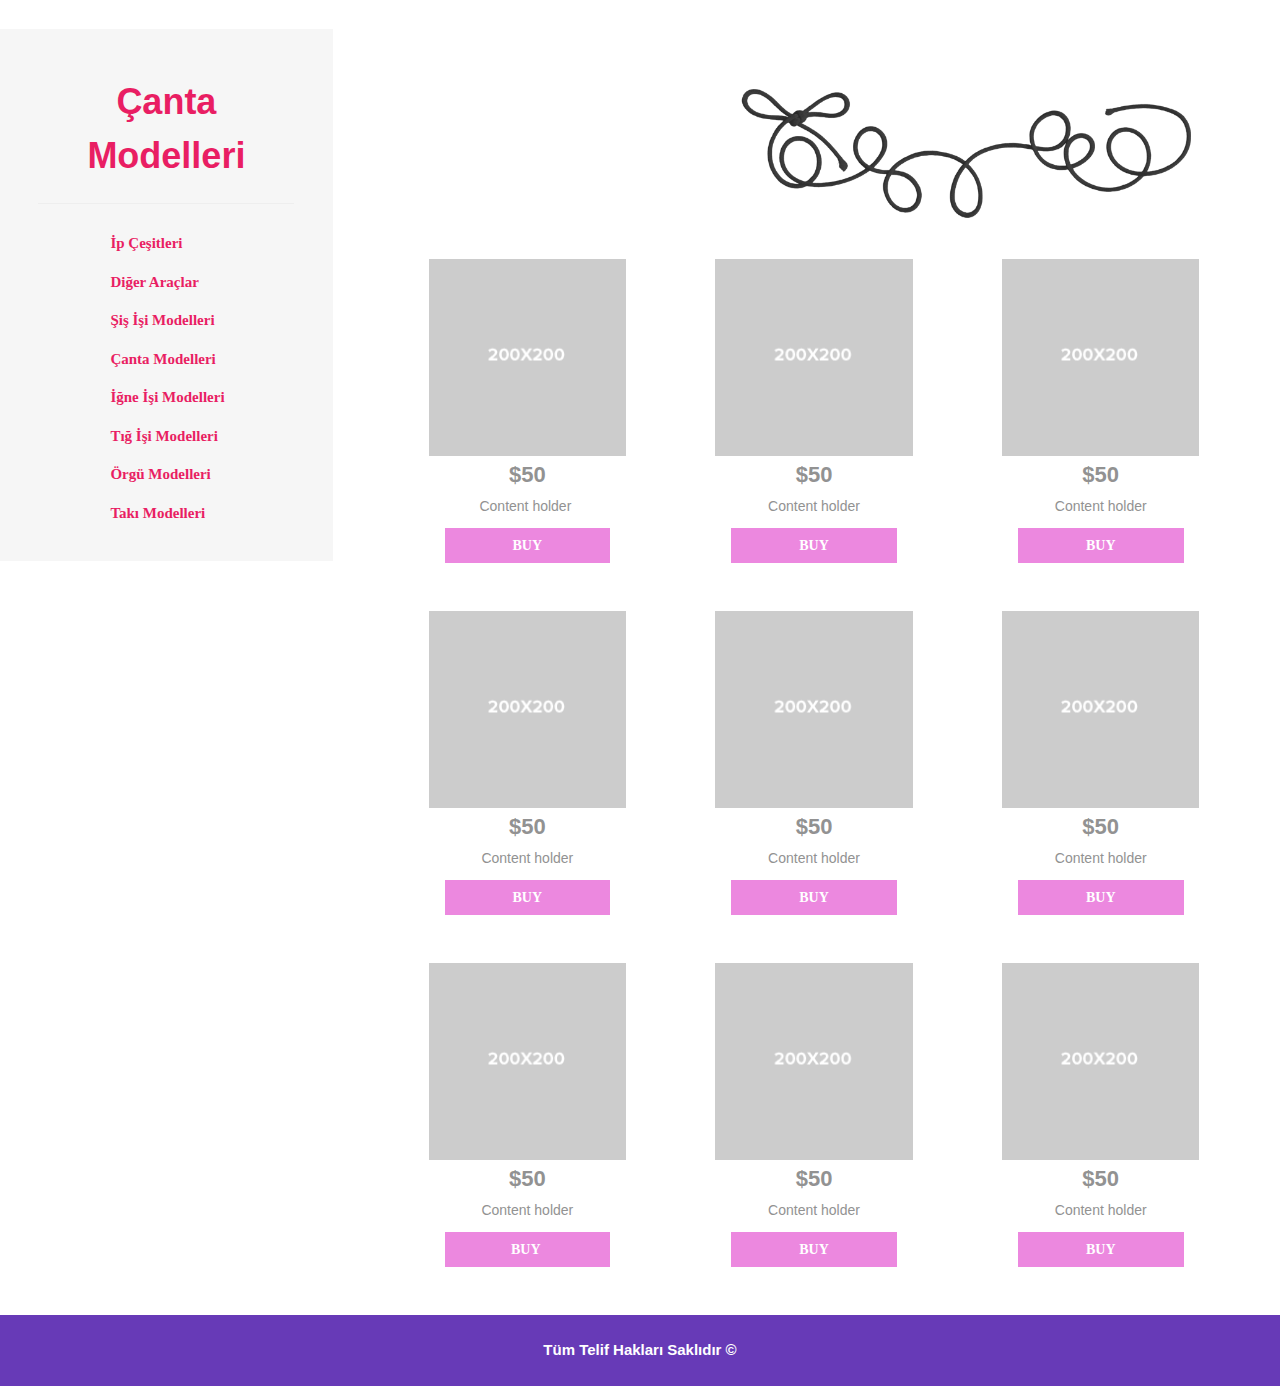
==== cantaModelleri.html @ 57d012da "1713" ====
<!doctype html>
<html>
<head>
<meta charset="utf-8">
<title>eCommerce template By Adobe Dreamweaver CC</title>
	
<meta name="viewport" content="width=device-width, initial-scale=1">
<link href="eCommerceAssets/styles/eCommerceStyle.css" rel="stylesheet" type="text/css">
<link rel="stylesheet" href="w3.css">
<!--The following script tag downloads a font from the Adobe Edge Web Fonts server for use within the web page. We recommend that you do not modify it.-->

<script>var __adobewebfontsappname__="dreamweaver"</script><script src="http://use.edgefonts.net/montserrat:n4:default;source-sans-pro:n2:default.js" type="text/javascript"></script>
	<link rel="stylesheet" href="https://use.fontawesome.com/releases/v5.6.3/css/all.css" integrity="sha384-UHRtZLI+pbxtHCWp1t77Bi1L4ZtiqrqD80Kn4Z8NTSRyMA2Fd33n5dQ8lWUE00s/" crossorigin="anonymous">
</head>

<body>
<div id="container">

  <div id="content">
    <section class="sidebar"> 
      <!-- This adds a sidebar with 1 searchbox,2 menusets, each with 4 links -->
      <div id="menubar">
        <nav class="menu">
          <h1 align="center"><a href="index1.html"><b class="w3-text-pink">Çanta Modelleri</h1></a>
          <hr>
          <ul>
            <!-- List of links under menuset 1 -->
            <a href="ipcesitleri.html"><button class="w3-button w3-whitew"><i class="fas fa-diagnoses w3-margin-right w3-text-purple"></i>İp Çeşitleri</button></a>
            <a href="diger.html"><button class="w3-button w3-whitew"><i class="fas fa-candy-cane w3-margin-right w3-text-purple"></i>Diğer Araçlar</button></a>
			  <a href="sisModelleri.html"><button class="w3-button w3-whitew"><i class="fas fa-eye-dropper w3-margin-right w3-text-purple"></i>Şiş İşi Modelleri</button></a>
            <a href="cantaModelleri.html"><button class="w3-button w3-whitew"><i class="fas fa-shopping-bag w3-margin-right w3-text-purple"></i>Çanta Modelleri</button></a>
			  <a href="igneModelleri.html"><button class="w3-button w3-whitew"><i class="far fa-star-half w3-margin-right w3-text-purple"></i>İğne İşi Modelleri</button></a>
			  <a href="tıgModelleri.html"><button class="w3-button w3-whitew"><i class="fas fa-pen-fancy w3-margin-right w3-text-purple"></i>Tığ İşi Modelleri</button></a>
			  <a href="orguModelleri.html"><button class="w3-button w3-whitew"><i class="fas fa-mitten w3-margin-right w3-text-purple"></i>Örgü  Modelleri</button></a>
			  <a href="takıModelleri.html"><button class="w3-button w3-whitew"><i class="fas fa-gem w3-margin-right w3-text-purple"></i>Takı  Modelleri</button></a>

			  
			  
          </ul>
        </nav>
    </section>
		  <div align="center" id="image"><img src="banner.png" alt="resim" width="498" height="200" /></div>
    <section class="mainContent">
		
      <div class="productRow"><!-- Each product row contains info of 3 elements -->
        <article class="productInfo"><!-- Each individual product description -->
          <div><img alt="sample" src="eCommerceAssets/images/200x200.png"></div>
          <p class="price">$50</p>
          <p class="productContent">Content holder </p>
          <input type="button" name="button" value="Buy" class="buyButton">
        </article>
        <article class="productInfo"><!-- Each individual product description -->
          <div><img alt="sample" src="eCommerceAssets/images/200x200.png"></div>
          <p class="price">$50</p>
          <p class="productContent">Content holder</p>
          <input type="button" name="button" value="Buy" class="buyButton">
        </article>
        <article class="productInfo"> <!-- Each individual product description -->
          <div><img alt="sample" src="eCommerceAssets/images/200x200.png"></div>
          <p class="price">$50</p>
          <p class="productContent">Content holder</p>
          <input type="button" name="button" value="Buy" class="buyButton">
        </article>
      </div>
      <div class="productRow"> 
        <!-- Each product row contains info of 3 elements -->
        <article class="productInfo"> <!-- Each individual product description -->
          <div><img alt="sample" src="eCommerceAssets/images/200x200.png"></div>
          <p class="price">$50</p>
          <p class="productContent">Content holder</p>
          <input type="button" name="button" value="Buy" class="buyButton">
        </article>
        <article class="productInfo"> <!-- Each individual product description -->
          <div><img alt="sample" src="eCommerceAssets/images/200x200.png"></div>
          <p class="price">$50</p>
          <p class="productContent">Content holder</p>
          <input type="button" name="button" value="Buy" class="buyButton">
        </article>
        <article class="productInfo"><!-- Each individual product description -->
          <div><img alt="sample" src="eCommerceAssets/images/200x200.png"></div>
          <p class="price">$50</p>
          <p class="productContent">Content holder</p>
          <input type="button" name="button" value="Buy" class="buyButton">
        </article>
      </div>
      <div class="productRow">
        <article class="productInfo"> <!-- Each individual product description -->
          <div><img alt="sample" src="eCommerceAssets/images/200x200.png"></div>
          <p class="price">$50</p>
          <p class="productContent">Content holder</p>
          <input type="button" name="button " value="Buy " class="buyButton">
        </article>
        <article class="productInfo"><!-- Each individual product description -->
          <div><img alt="sample" src="eCommerceAssets/images/200x200.png"></div>
          <p class="price">$50</p>
          <p class="productContent">Content holder</p>
          <input type="button" name="button" value="Buy" onclick="window.location='index1.html';" class="buyButton">
        </article>
        <article class="productInfo"><!-- Each individual product description -->
          <div><img alt="sample" src="eCommerceAssets/images/200x200.png"></div>
          <p class="price">$50</p>
          <p class="productContent">Content holder</p>
          <input type="button" name="button" value="Buy" class="buyButton">
        </article>
      </div>
    </section>
  </div>
 
  
  <div class="w3-deep-purple w3-center w3-padding-24">Tüm Telif Hakları Saklıdır ©</div>

<!-- End page content -->
</div>
</div>
</body>
</html>
---- eCommerceAssets/styles/eCommerceStyle.css ----
@charset "utf-8";

a {
 text-decoration: none;
}
#image{
	padding-left:700px;
	width:200px;
	height: 80px;
}
/* Global Styles */
a:hover {
	color: rgba(255,255,255,1.00);
}
/*header*/
header {
	font-family: 'Montserrat', sans-serif;
	color: rgba(146,146,146,1.00);
	font-size: 16px;
	font-style: normal;
	font-weight: 400;
}
/* Logo placeholder*/
#logo {
	float: left;
	padding-top: 10px;
	padding-bottom: 10px;
	width: 139px;
	text-align: center;
	color: rgba(255,255,255,1.00);
	background-color: rgba(190,190,190,1.00);
}
/* div for Links in header */
#headerLinks {
	float: left;
	width: calc( 100% - 139px );
	text-align: right;
	padding-top: 10px;
	padding-bottom: 10px;
	background-color: rgba(255,255,255,1.00);
}
/* Links in header */
#headerLinks a {
	text-decoration: none;
	color: rgba(146,146,146,1.00);
	padding-left: 66px;
	font-size: 14px;
}
/* Offer text banner*/
#offer {
	font-family: 'Montserrat', sans-serif;
	clear: both;
	color: rgba(146,146,146,1.00);
	padding-left: 80px;
	padding-top: 20px;
}
/* Main content of the site */
#content {
	clear: both;
	overflow: auto;
	padding-top: 29px;
}
/* Sidebar */
#content .sidebar {
	font-family: 'Montserrat', sans-serif;
	color: rgba(146,146,146,1.00);
	float: left;
	width: 20%;
	padding-left: 3%;
	padding-right: 3%;
	text-align: center;
	background-color: rgba(246,246,246,1.00);
	padding-top: 36px;
	height: 100%;
}
/* main content of the site */
#content .mainContent {
	float: left;
	width: 70%;
	text-align: center;
	padding-left: 4%;
	padding-top: 150px
}
/*menubar's properties for menus in sidebar */
#content .sidebar #menubar {
	text-align: left;
	color: rgba(146,146,146,1.00);
	position: relative;
	left: 0%;
	height: 0%;
}
/* Search field in sidebar */
#content .sidebar #search {
	width: 100%;
	border-radius: 0px;
	height: 42px;
	text-align: center;
	color: rgba(208,207,207,1.00);
	font-size: 14px;
	;
	margin-bottom: 21px;
}
/* Whole page content */
#mainWrapper {
	width: 80%;
	padding-left: 10%;
}
/*menu elements */
.menu ul li {
	list-style-type: none;
	font-size: x-large;
	position: relative;
	left: -35px;
	padding-top: 12px;
}
/* Product rows for catalog */
#content .mainContent .productRow {
	overflow: auto;
	color: rgba(146,146,146,1.00);
}
/* Each product Information in the catalog */
.mainContent .productRow .productInfo {
	float: left;
	padding-left: 5%;
	padding-right: 5%;
	width: 22%;
}
/* Prices of a products in catalog */
.productRow .productInfo .price {
	font-family: 'Montserrat', sans-serif;
	color: rgba(146,146,146,1.00);
	font-size: 22px;
	position: relative;
	top: -20px;
}
/* Content holder for products in catalog*/
.productRow .productInfo .productContent {
	position: relative;
	top: -37px;
	font-size: 14px;
	font-family: source-sans-pro, sans-serif;
	font-style: normal;
	font-weight: 200;
	color: rgba(146,146,146,1.00);
	white-space: pre-wrap;
}
/* Buy button for products in catalog */
.productRow .productInfo .buyButton {
	position: relative;
	top: -48px;
	width: 84%;
	background-color: rgb(236, 136, 223);
	height: 35px;
	color: rgb(255, 255, 255);
	border-style: none;
	font-size: 14px;
	text-transform: uppercase;
	margin-top: 8px;
}
/* footer */
#mainWrapper footer {
	clear: both;
	overflow: auto;
	background-color: rgba(208,207,207,1.00);
	font-family: source-sans-pro, sans-serif;
	font-style: normal;
	font-weight: 200;
	line-height: 1.8;
	padding-top: 22px;
	padding-left: 22px;
	text-align: center;
	padding-bottom: 22px;
	padding-right: 22px;
}
/*Each footer content */
#mainWrapper footer div {
	width: 27%;
	float: left;
	padding-left: 4%;
	padding-right: 2%;
	color: rgba(255,255,255,1.00);
	text-align: justify;
}
/* Links in footer */
footer div a {
	color: rgba(146,146,146,1.00);
	display: block;
	text-decoration: none;
	text-align: center;
}
/* Product's images in catalog */
.productInfo div img {
	width: 100%;
}
/*Links in sidebar */
.sidebar #menubar .menu ul li a {
	color: rgba(146,146,146,1.00);
	text-decoration: none;
}
.sidebar #menubar .menu ul li a:hover {
	color: rgba(107,97,97,1.00);
	text-decoration: none;
}
/* Menu headings in sidebar */
#menubar .menu h2 {
	font-size: 14px;
}
/*Links under menus in sidebar */
#menubar .menu ul li a {
	font-size: 14px;
}
/* Menus in sidebar */
.sidebar #menubar .menu {
	margin-bottom: 29px;
}
/* Container for links in footer */
footer .footerlinks {
	margin-top: -15px;
}

/* Media query for tablets */
@media screen and (max-width:700px) {
/* search field in sidebar */
#content .sidebar #search {
	display: none;
}
/* sidebar */
#content .sidebar {
	float: none;
	width: 100%;
	height: auto;
	overflow: auto;
	padding-left: 12%;
	padding-top: 0px;
}
/* horizontal separators in sidebar */
#content .sidebar hr {
	display: none;
}
/*The sidebar and maincontent of page */
#content {
	position: relative;
	top: -22px;
	width: 100%;
	overflow: hidden;
}
/*menu headings in sidebar */
#menubar .menu h2 {
	display: inline;
	font-size: medium;
	padding-right: 6%;
}
/* Unordered List of links */
#menubar .menu ul {
	display: inline;
}
/*list elements */
#menubar .menu ul li {
	display: inline;
	font-size: medium;
	padding-left: 0%;
	padding-right: 3%;
}
/*The link to be hidden in tablet view */
.sidebar #menubar .menu ul .notimp {
	display: none;
}
/* menus in sidebar */
.sidebar #menubar .menu {
	width: 100%;
	text-align: center;
	position: relative;
	top: 16px;
}
/*menubar in sidebar */
#content .sidebar #menubar {
	position: relative;
	left: -7%;
	overflow: hidden;
	width: 95%;
	padding-top: 0px;
}
/* offer banners content */
#mainWrapper #offer p {
	font-size: small;
}
/* main content region of page */
#mainWrapper #content .mainContent {
	overflow: hidden;
	width: 95%;
	margin-top: 40px;
}
/* Prices of products in catalog view */
.productRow .productInfo .price {
	font-size: 19px;
}
/* Content holders in catalog view */
.productRow .productInfo .productContent {
	font-size: 16px;
}
/* Buy buttons in catalog view */
.productRow .productInfo .buyButton {
	font-size: 15px;
}
/* Container for links in footer */
#mainWrapper footer .footerlinks {
	float: none;
	width: 100%;
	position: relative;
	top: 17px;
	clear: both;
	text-align: center;
	left: 0%;
	padding-bottom: 19px;
}
/* Container for each footer divisions */
#mainWrapper footer div {
	width: 44%;
	text-align: justify;
	font-size: 15px;
}
/* Links in footer */
.footerlinks p a {
	padding-top: 0px;
	padding-bottom: 0px;
	display: inline;
	padding-right: 35px;
}
/* Footer region */
#mainWrapper footer {
	padding-left: 16px;
	overflow: hidden;
}
/* Links in header */
header #headerLinks a {
	padding-left: 0px;
	padding-right: 30px;
}
/* Offer- Text banner */
#mainWrapper #offer {
	padding-left: 22%;
}
/* Paragraphs in footer */
footer .footerlinks p {
	display: inline;
}

/*media query for small screen devices */
@media screen and (max-width:480px) {
/*Container for links in header */
#mainWrapper header #headerLinks {
	width: 100%;
	text-align: center;
	background-color: rgba(190,190,190,1.00);
	padding-bottom: 21px;
}
/* Logo placeholder*/
#mainWrapper header #logo {
	width: 100%;
	text-align: center;
}
/* Links in header */
header #headerLinks a {
	text-align: center;
	padding-right: 15px;
	padding-left: 0px;
}
/*Offer - Text Banner */
#mainWrapper #offer {
	padding-left: 0px;
	text-align: center;
}
/* Menubar in sidebar */
#content .sidebar #menubar {
	position: relative;
	left: -8%;
	text-align: center;
}
/*Menu headings in sidebar */
#menubar .menu h2 {
	width: 100%;
	display: block;
}
/* Each product in catalog view */
.mainContent .productRow .productInfo {
	width: 100%;
	display: block;
	padding-left: 0px;
	padding-right: 0px;
	position: relative;
	left: -2%;
}
#mainWrapper footer div {
	width: 100%;
	margin-left: -16px;
	text-align: justify;
	padding-bottom: 16px;
	overflow: auto;
}
/* Unordered list for menu elements */
.menu ul {
	position: relative;
	padding-left: 24%;
}
/* Container for links in footer */
#mainWrapper footer .footerlinks {
	padding-left: 8%;
}
/* Main content which excludes the sidebar */
#mainwrapper #content .mainContent {
	margin-top: -81px;
	text-align: center;
	width: 100%;
	padding-left: 0px;
}
}
}
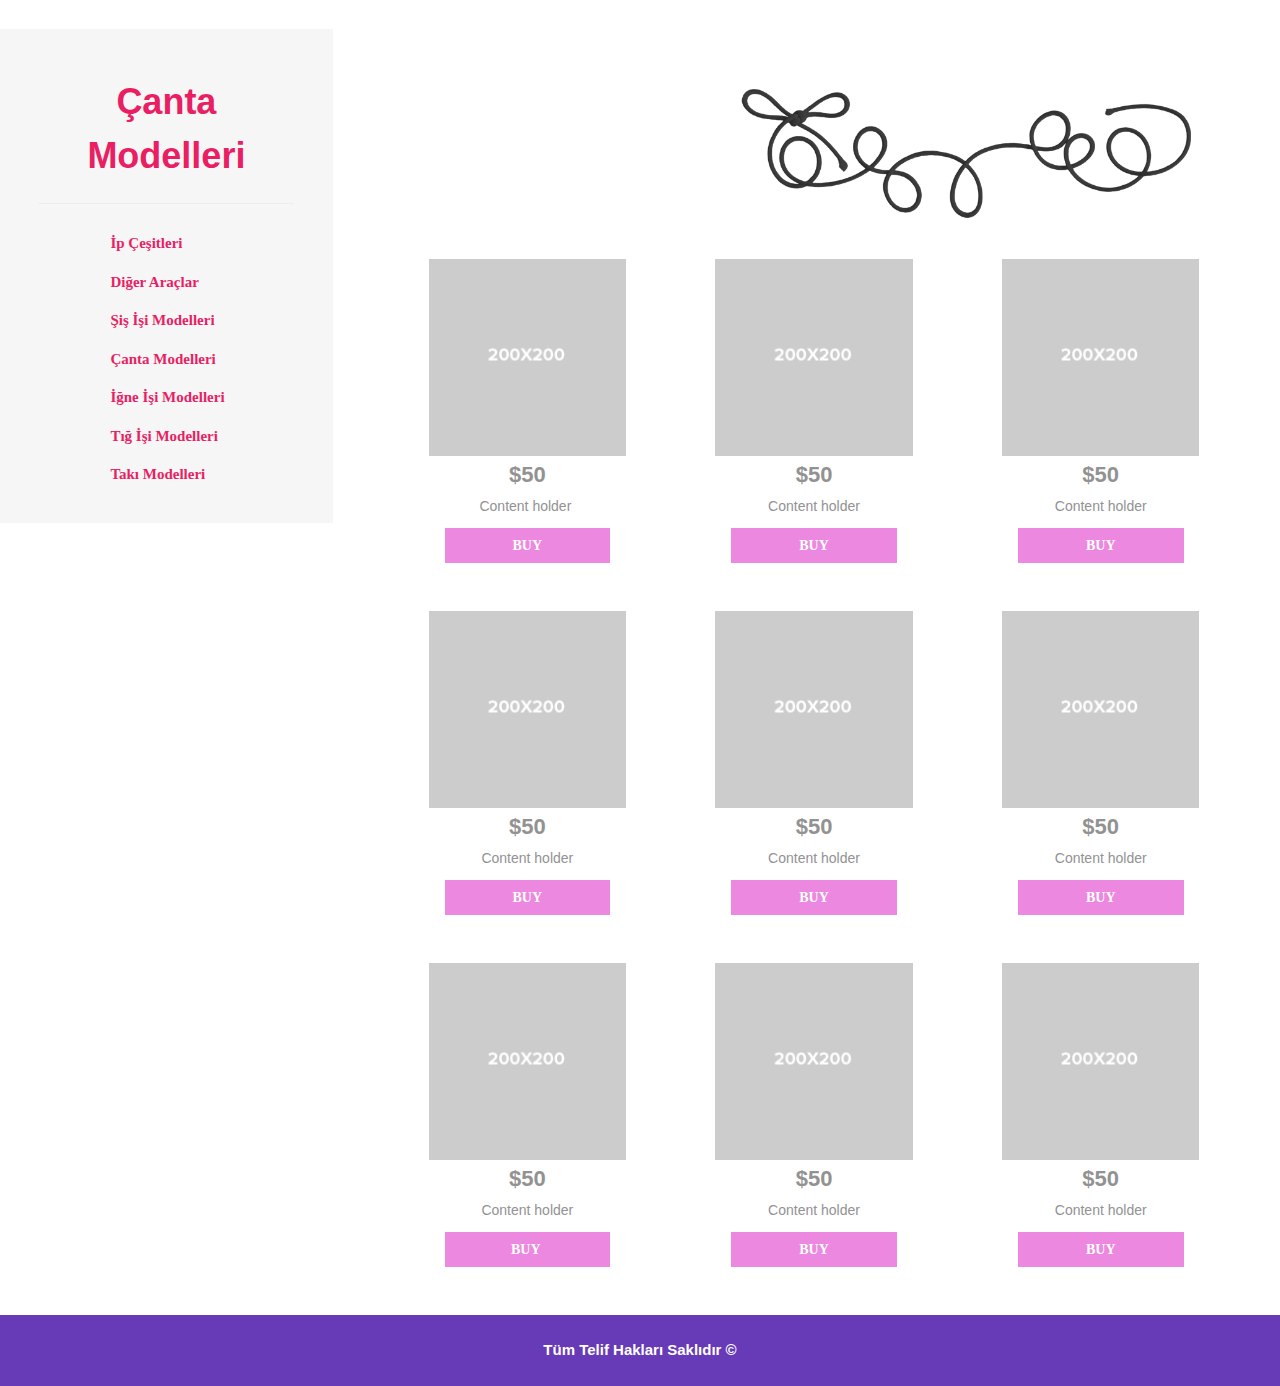
==== commit d8710cb6: "changed-hover" ====
--- a/cantaModelleri.html
+++ b/cantaModelleri.html
@@ -31,7 +31,6 @@
             <a href="cantaModelleri.html"><button class="w3-button w3-whitew"><i class="fas fa-shopping-bag w3-margin-right w3-text-purple"></i>Çanta Modelleri</button></a>
 			  <a href="igneModelleri.html"><button class="w3-button w3-whitew"><i class="far fa-star-half w3-margin-right w3-text-purple"></i>İğne İşi Modelleri</button></a>
 			  <a href="tıgModelleri.html"><button class="w3-button w3-whitew"><i class="fas fa-pen-fancy w3-margin-right w3-text-purple"></i>Tığ İşi Modelleri</button></a>
-			  <a href="orguModelleri.html"><button class="w3-button w3-whitew"><i class="fas fa-mitten w3-margin-right w3-text-purple"></i>Örgü  Modelleri</button></a>
 			  <a href="takıModelleri.html"><button class="w3-button w3-whitew"><i class="fas fa-gem w3-margin-right w3-text-purple"></i>Takı  Modelleri</button></a>
 
 			  
